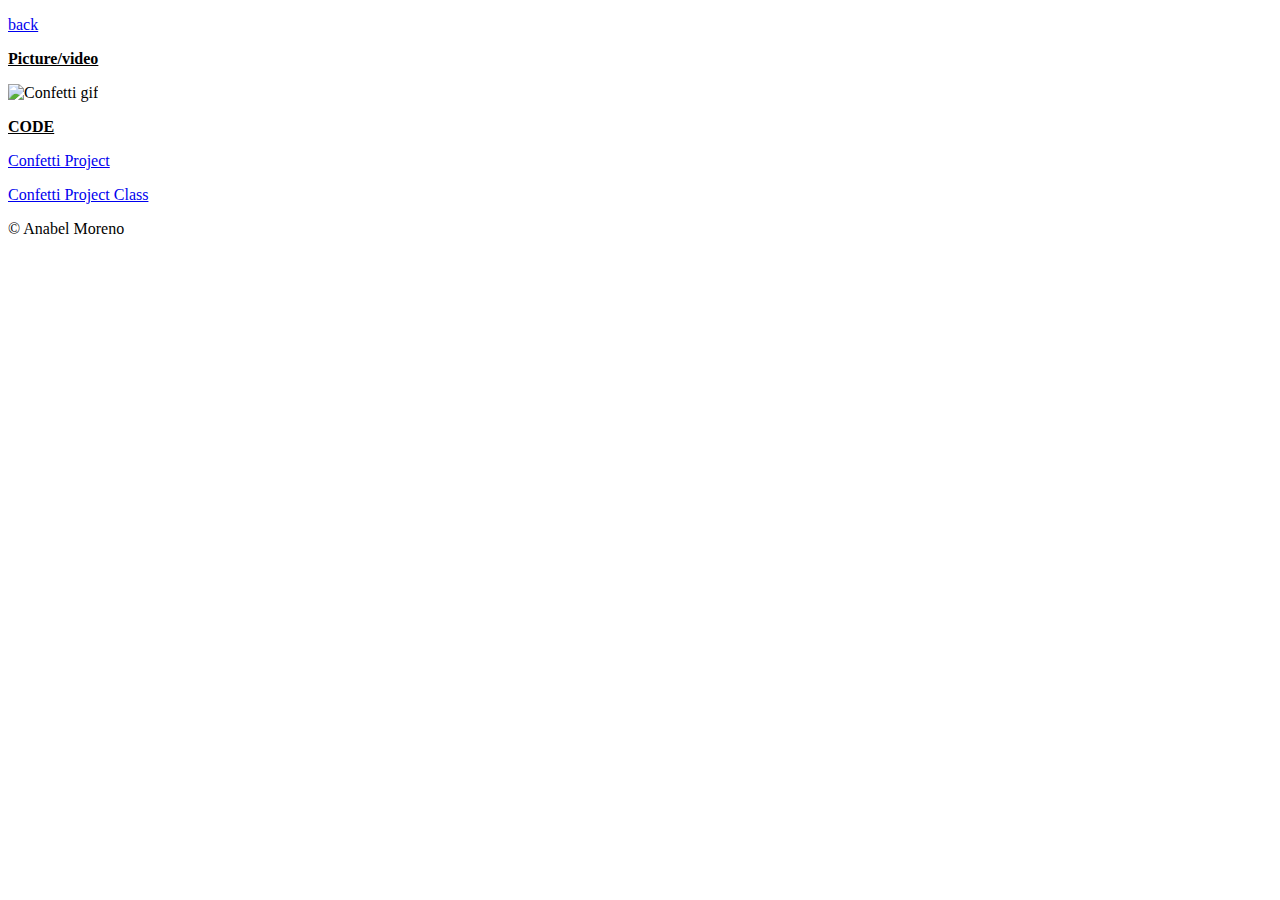
==== CODE_Portfolio_Proj4.html @ 16c54298 "Add files via upload" ====
<!DOCTYPE html>
<html lang="en-us">

<head>
    <meta charset="UTF-8">
    <meta name="viewport" content="width=device-width, initial-scale=1">
    <link rel="stylesheet" href="css/Style_CODE_Portfolio.css">
    <title>Class Portfolio</title>
</head>

<body>


    <main>
       <a class="noU" href="CODE_Portfolio.html"><p>back</p></a> 
        
        
        <div id="PicVid">
        <p><b><u>Picture/video</u></b></p>

<img src="images/Confetti_gif.gif" alt="Confetti gif" width="100%">
        </div>
        
        
        
         <p><b><u>CODE</u></b></p>
<a class="noU" href="Confetti_/Confetti_.pde"><p>Confetti Project</p></a>
<a class="noU" href="Confetti_/Confetti_Class.pde"><p>Confetti Project Class</p></a>

        
        
    </main>

    <footer>
        &copy; Anabel Moreno
    </footer>

</body>

</html>
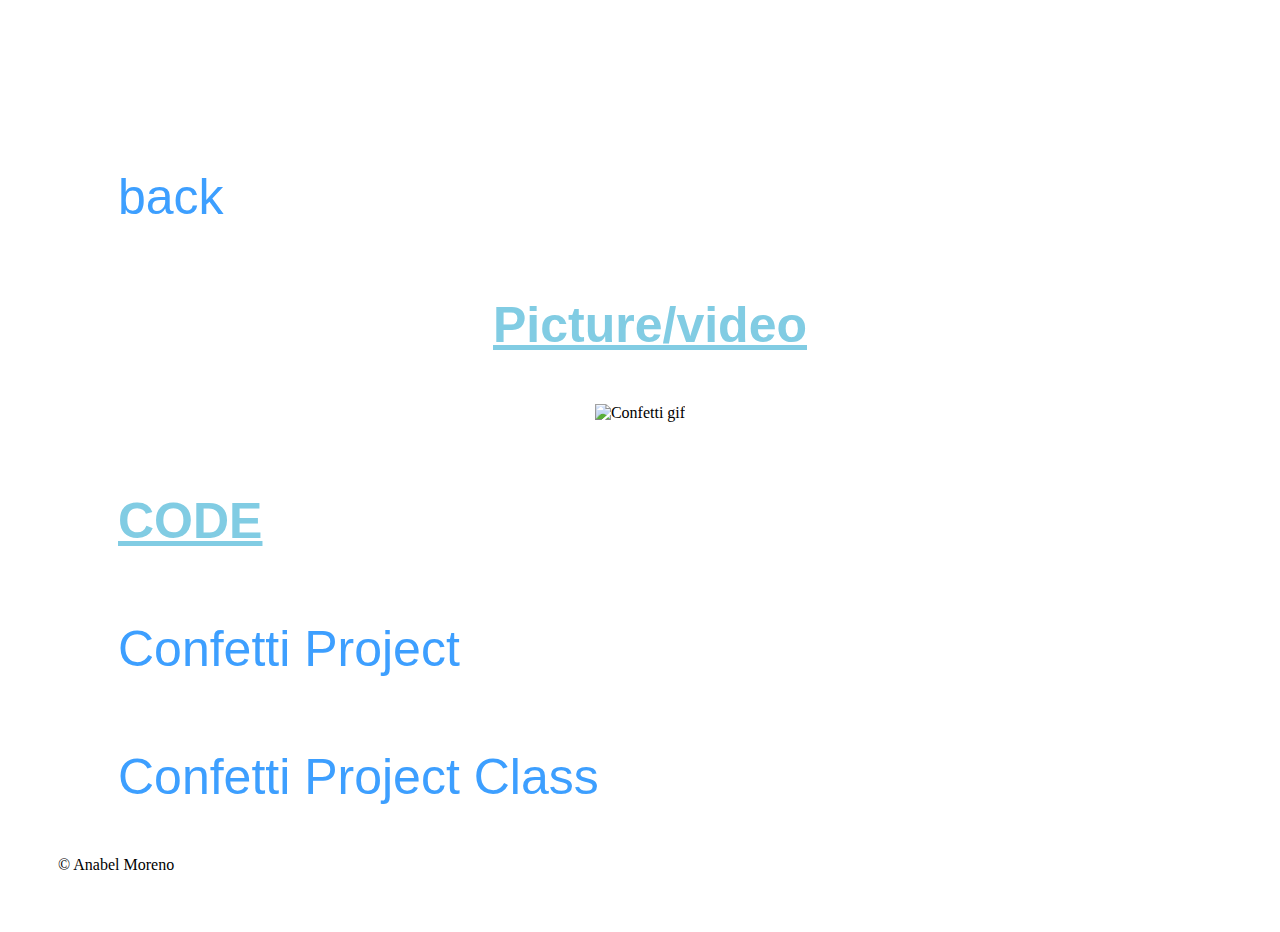
==== commit 4157fe35: "Update CODE_Portfolio_Proj4.html" ====
--- a/CODE_Portfolio_Proj4.html
+++ b/CODE_Portfolio_Proj4.html
@@ -12,7 +12,7 @@
 
 
     <main>
-       <a class="noU" href="CODE_Portfolio.html"><p>back</p></a> 
+       <a class="noU" href="index.html"><p>back</p></a> 
         
         
         <div id="PicVid">
--- a/css/Style_CODE_Portfolio.css
+++ b/css/Style_CODE_Portfolio.css
@@ -0,0 +1,105 @@
+@font-face {
+  font-family: Mousey;
+  src: url(mousie.regular.ttf);
+}
+
+@font-face {
+  font-family: cdr;
+  src: url(choco-donut.regular.ttf);
+}
+
+body {
+  padding: 50px ;
+    margin: 10;
+  
+}
+
+main {
+    padding-top: 40px;
+}
+
+a {
+  color:#3d9fff;
+}
+
+a:hover {
+  color:#1e5f9e;
+}
+u{   color: #81cce3;}
+
+p {
+    
+  font-family: cdr, fantasy, sans-serif;
+  padding: 20px 40px 0 60px;
+  font-size: 50px;
+ 
+}
+
+h1, h2 {
+  text-align: center;
+  color: blueviolet;
+    padding:20px;
+}
+
+h1 {
+  font-family: Mousey, fantasy, sans-serif;
+}
+
+h2 {
+  font-family: cdr;
+}
+
+.noU{text-decoration: none;} 
+
+#PicVid{
+    margin: 0 auto;
+  width: fit-content;
+  text-align: center;
+}
+
+
+.container {
+  display: grid;
+  column-gap: 50px;
+    grid-row-gap: 50px;
+  grid-template-columns: auto auto auto;
+  background-color: dodgerblue;
+  padding: 10px;
+}
+
+.container > div {
+  background-color: #f1f1f1;
+  border: 1px solid black;
+  padding: 20px;
+  font-size: 30px;
+  text-align: center;
+}
+
+
+
+
+
+
+
+
+
+
+/* Responsive Layouts */
+
+@media only screen and (max-width: 760px),
+       (min-device-width: 768px) and (max-device-width: 1024px) {
+  th {
+    color: white;
+    margin-bottom: 0;
+  }
+}
+
+@media all and (min-width: 481px),
+       all and (min-width: 769px),
+       all and (min-width: 1024px) {
+  nav {
+    display: grid;
+    grid-template-columns: repeat(4, 1fr);
+    column-gap: 15px;
+  }
+}
